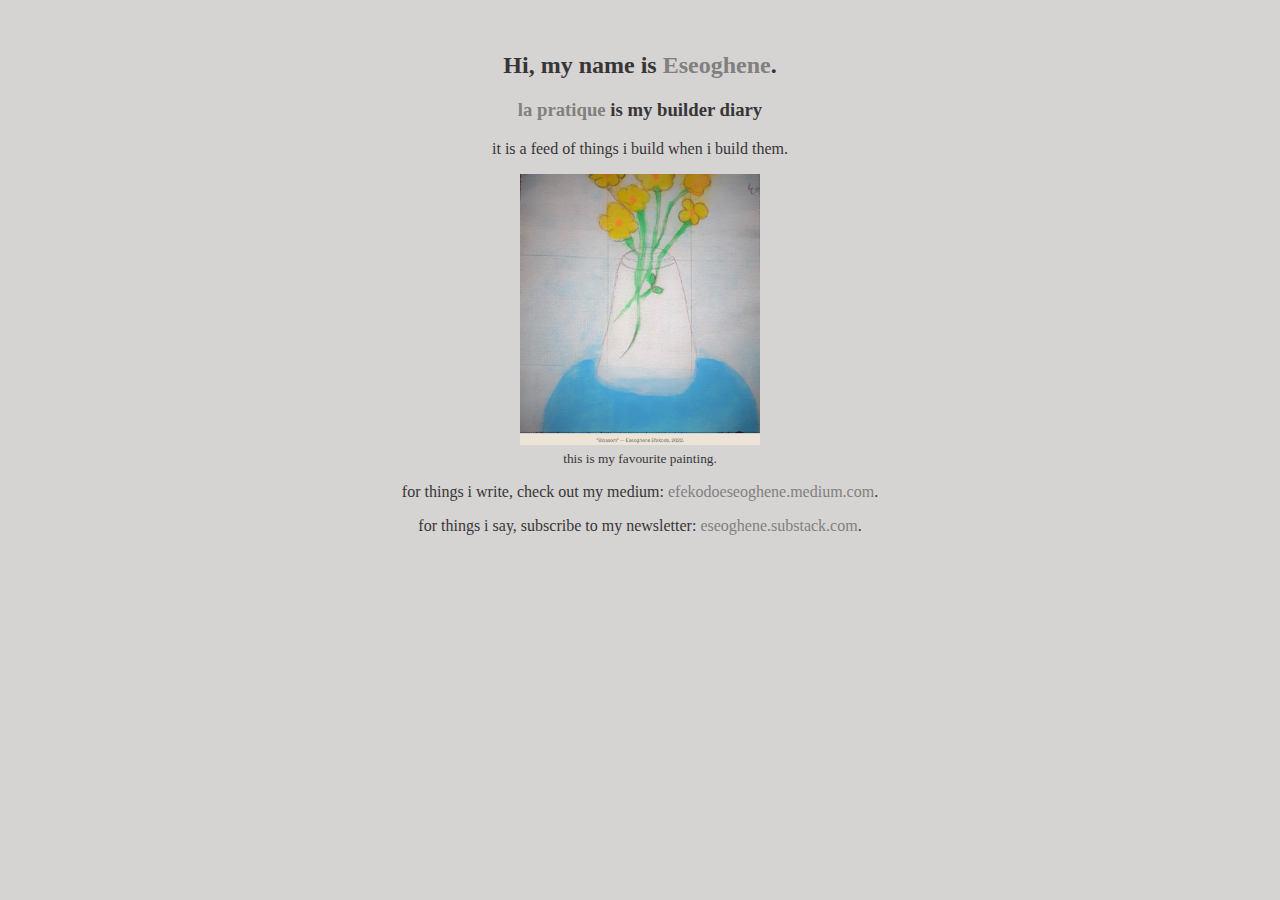
==== about.html @ 8b1d0ef1 "Add files via upload" ====
<!DOCTYPE html>
<html>
  <head>
    <title>By Eseoghene</title>
    <link rel="stylesheet" href="index.css" />
  </head>

  <body>
    <div class="builder">
		<h2>Hi, my name is <a href="https://twitter.com/ese_efekodo">Eseoghene</a>.</h2>
      <h3><a href="index.html">la pratique</a> is my builder diary</h3>
	  <p>
		it is a feed of things i build when i build them. 
	  </p>

	  <img src="image_2022-04-04_21-39-33.png" alt="">
	  <br>
	  <small>this is my favourite painting.</small>

	  <p>for things i write, check out my medium: <a href="https://efekodoeseoghene.medium.com" target="_blank">efekodoeseoghene.medium.com</a>.</p>

	  <p>for things i say, subscribe to my newsletter: <a href="https://eseoghene.substack.com" target="_blank">eseoghene.substack.com</a>.</p>

	  <!-- <p>for things i create: <a href="https://instagram.com/eseoghene.art"></a></p> -->
    </div>
  </body>
</html>
---- index.css ----
body {
	margin: 1rem;
	background-color: rgb(214, 211, 211);
	font-family: Inika;
	color: rgb(54, 54, 54);
}

header {
	display: flex;
	justify-content: space-between;
}

header .right {
	padding-top: 1.7rem;
}

img {
	width: 15rem;
	/* height: 12rem; */
}

a {
	text-decoration: none;
	color: grey;
}

#gallery {
	display: flex;
	justify-content: space-between;
	border-top: 1px solid black;
	border-bottom: 1px solid black;
}

.gallery {
	border-top: 1px solid black;
	border-bottom: 1px solid black;
}

#gallery .name {
	font-weight: 610;
	font-size: 1.2rem;

}

.builder {
	text-align: center;
	justify-content: center;
	align-items: center;
	padding: 1rem;
}

.year, .status {
	font-weight: 100;
	font-size: 1rem;
}
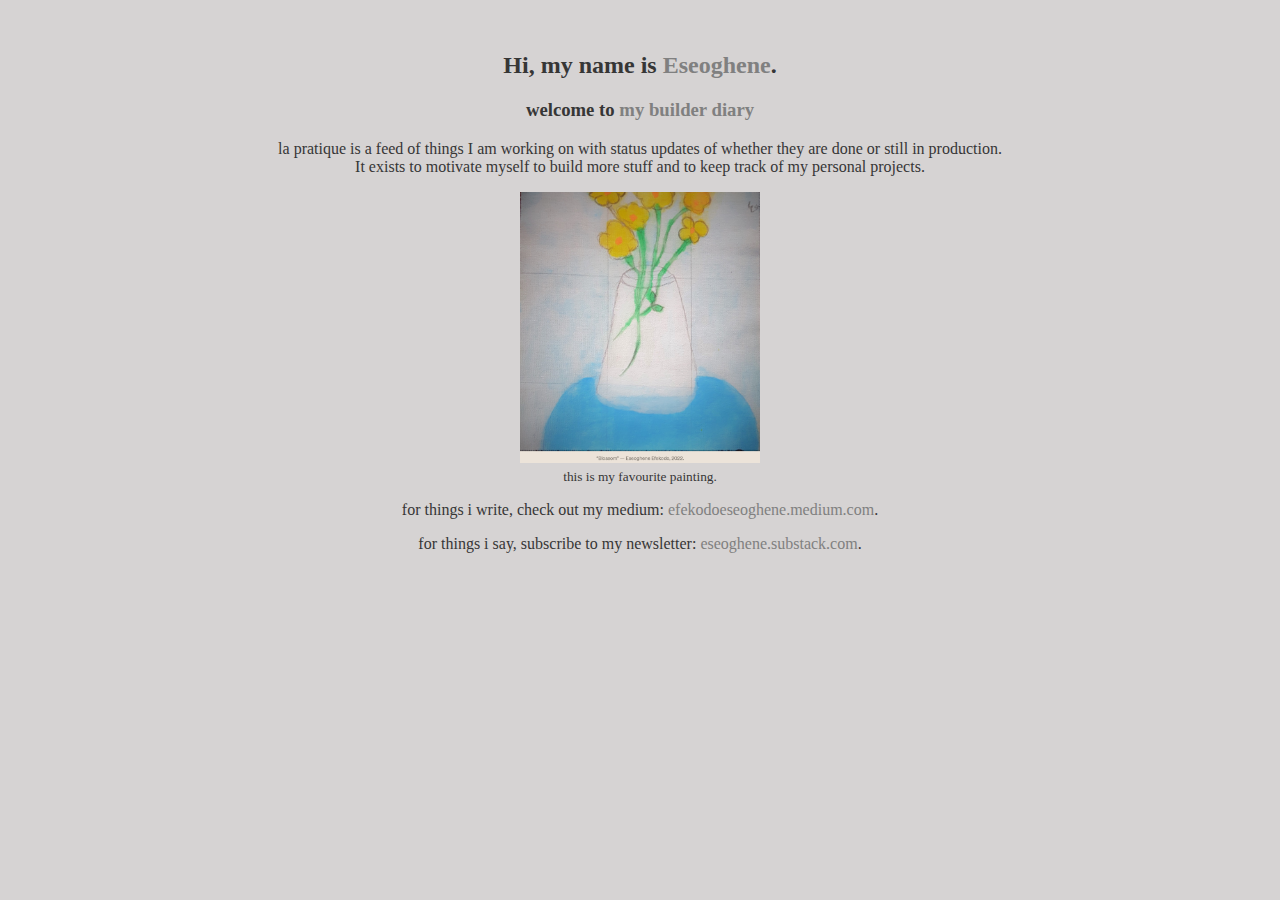
==== commit 23daf2d4: "update ✨" ====
--- a/about.html
+++ b/about.html
@@ -7,21 +7,36 @@
 
   <body>
     <div class="builder">
-		<h2>Hi, my name is <a href="https://twitter.com/ese_efekodo">Eseoghene</a>.</h2>
-      <h3><a href="index.html">la pratique</a> is my builder diary</h3>
-	  <p>
-		it is a feed of things i build when i build them. 
-	  </p>
+      <h2>
+        Hi, my name is <a href="https://twitter.com/ese_efekodo">Eseoghene</a>.
+      </h2>
+      <h3>welcome to <a href="index.html">my builder diary</a></h3>
+      <p>
+        la pratique is a feed of things I am working on with status updates of whether they are done or still in production. <br> It exists to motivate myself to build more stuff  and to keep
+        track of my personal projects.
+        
+      </p>
 
-	  <img src="image_2022-04-04_21-39-33.png" alt="">
-	  <br>
-	  <small>this is my favourite painting.</small>
+      <img src="image_2022-04-04_21-39-33.png" alt="" />
+      <br />
+      <small>this is my favourite painting.</small>
 
-	  <p>for things i write, check out my medium: <a href="https://efekodoeseoghene.medium.com" target="_blank">efekodoeseoghene.medium.com</a>.</p>
+      <p>
+        for things i write, check out my medium:
+        <a href="https://efekodoeseoghene.medium.com" target="_blank"
+          >efekodoeseoghene.medium.com</a
+        >.
+      </p>
 
-	  <p>for things i say, subscribe to my newsletter: <a href="https://eseoghene.substack.com" target="_blank">eseoghene.substack.com</a>.</p>
+      <p>
+        for things i say, subscribe to my newsletter:
+        <a href="https://eseoghene.substack.com" target="_blank"
+          >eseoghene.substack.com</a
+        >.
+      </p>
 
-	  <!-- <p>for things i create: <a href="https://instagram.com/eseoghene.art"></a></p> -->
+      <!-- <p>for things i create: <a href="https://instagram.com/eseoghene.art"></a></p> -->
     </div>
   </body>
 </html>
+
